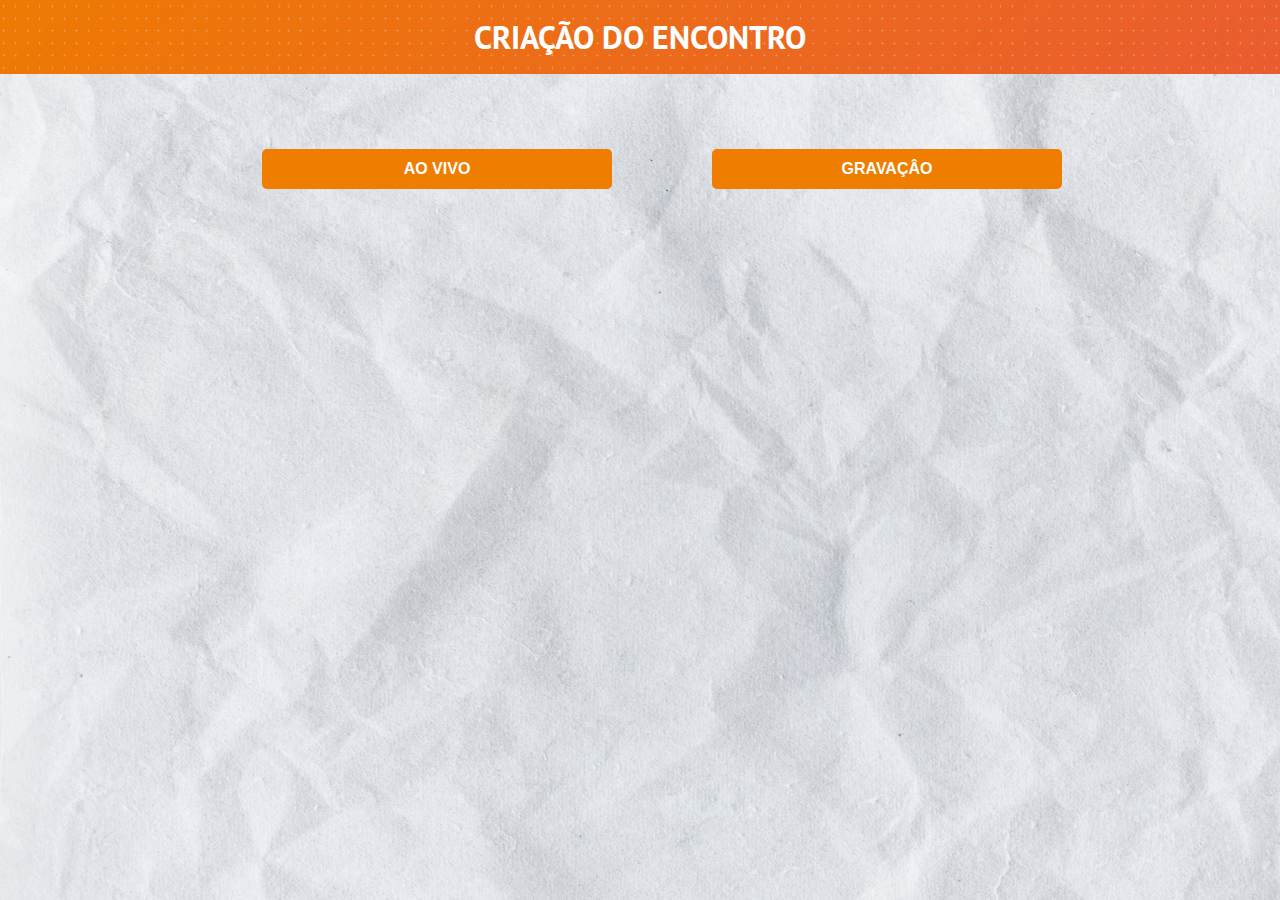
==== index.html @ 1aabfb0f "Add files via upload" ====
<!DOCTYPE html>
<html lang="pt-br">

<head>
  <meta charset="UTF-8">
  <meta name="viewport" content="width=device-width, initial-scale=1.0">
  <meta http-equiv="X-UA-Compatible" content="ie=edge">

  <title>UNISUAM - Tecnologias Eaducaionais | Criação da Apresentação</title>

  <!-- Icons & Fonts -->
  <link rel="icon" href="Img/Icons/iconGuia.png" type="image/x-icon">
  
  <link rel="stylesheet" href="https://fonts.googleapis.com/css?family=PT+Sans:400,400i,700,700i&display=swap&subset=latin-ext">
  <link rel="stylesheet" href="https://fonts.googleapis.com/icon?family=Material+Icons">

  <!-- CSS -->
  <link rel="stylesheet" href="style.css">
  <link rel="stylesheet" href="cores.css">

</head>

<body>
  <section class="" id="escolha">
    <section class="conteudoTopo">
      <h1 class="nomeTopo txtBranco">Criação do Encontro</h1>
    </section>
    <section class="informacoes">
      <div class="div" id="escolhaDiv">
        <div class="input" id="input"><input class="botao" id="botao" type="button" value="AO VIVO" onclick="criarApresentacao1_0()"></div>
        <div class="input" id="input"><input class="botao" id="botao" type="button" value="GRAVAÇÂO" onclick="criarApresentacao2_0()"></div>
      </div>
    </section>
  </section>
  <section class="displayNone" id="HTML1_1">
    <section class="conteudoTopo">
      <h1 class="nomeTopo txtBranco">Criação do Encontro - Ao Vivo</h1>
    </section>
    <section class="informacoes bgBranco">
      <!-- Encontro 1 -->
      <div class="div" id="div1_1_1">
        <h2>Encontro 1</h2>
        <div class="bgCinza1 div widthGeral">
          <p class="linha" ><span class="nomeLinha">Data da Realização:</span></p>
          <p><input type="date" value="" class="textoLinha bdCinza4 bgBranco" id="texto1_1_1" name="" style="height: 25px;"/></p>
        </div>
        <div class="bgCinza1 div widthGeral">
          <p class="linha" ><span class="nomeLinha">Horário da Realização:</span></p>
          <p><input type="time" value="" class="textoLinha bdCinza4 bgBranco" id="texto1_1_2" name="" style="height: 25px;"/> às <input type="time" value="" class="textoLinha bdCinza4 bgBranco" id="texto1_1_3" name="" style="height: 25px;"/></p>
        </div>
        <div class="bgCinza1 div widthGeral">
          <p class="linha"><span class="nomeLinha">Link:</span></p>
          <p><input type="text" value="" class="textoLinha bdCinza4 bgBranco " id="texto1_1_4" name="" style="height: 25px; width: 100%;"/></p>
        </div>
      </div>
      <!-- Encontro 2 -->
      <div class="div" id="div1_2_1">
        <h2>Encontro 2</h2>
        <div class="bgCinza1 div widthGeral">
          <p class="linha" ><span class="nomeLinha">Data da Realização:</span></p>
          <p><input type="date" value="" class="textoLinha bdCinza4 bgBranco" id="texto2_1_1" name="" style="height: 25px;"/></p>
        </div>
        <div class="bgCinza1 div widthGeral">
          <p class="linha" ><span class="nomeLinha">Horário da Realização:</span></p>
          <p><input type="time" value="" class="textoLinha bdCinza4 bgBranco" id="texto2_1_2" name="" style="height: 25px;"/> às <input type="time" value="" class="textoLinha bdCinza4 bgBranco" id="texto2_1_3" name="" style="height: 25px;"/></p>
        </div>
        <div class="bgCinza1 div widthGeral">
          <p class="linha"><span class="nomeLinha">Link:</span></p>
          <p><input value="" class="textoLinha bdCinza4 bgBranco " id="texto2_1_4" name="" style="height: 25px; width: 100%;"/></p>
        </div>
      </div>
      <!-- Botão Criar -->
      <div class="div" id="div1_2">
        <input class="botao bgLaranjaClaroSuam bdLaranjaClaroSuam txtBranco" id="botao" type="button" value="CRIAR HTML" onclick="criarApresentacao1_1()">
      </div>
      <!-- HTML Gerado -->
      <div class="div displayNone" id="div1_3">
        <hr class="linhaDivisoria">        
        <div class="bgCinza1 div  widthGeral">
          <p class="linha"><span class="nomeLinha">Copiar o HTML:</span></p>
          <p><textarea class="desabilitar bdCinza4 bgBranco" id="copiar1_1" style="height: 150px; width: 100%;"></textarea></p>
        </div>
      </div>
      <div class="div displayNone" id="div1_4">
        <input class="botao bgLaranjaClaroSuam bdLaranjaClaroSuam txtBranco" id="botao" type="button" value="COPIAR TUDO" onclick="copiarTexto1_1()">
      </div>
    </section>
  </section>


  <section class="displayNone" id="HTML2_1">
    <section class="conteudoTopo">
      <h1 class="nomeTopo txtBranco">Criação do Encontro - Gravação </h1>
    </section>
    <section class="informacoes bgBranco">
      <div class="div" id="div2_1">        
        <div class="bgCinza1 div">
          <p class="linha"><spanz class="nomeLinha">Nome do coordenador:</span></p>
          <p><input value="" class="textoLinha bdCinza4 bgBranco" id="texto2_1" name="" style="height: 25px;"/></p>
        </div>
        <div class="bgCinza1 div">
          <p class="linha"><span class="nomeLinha">Descrição do Currículo:</span></p>
          <p><textarea class="textoLinha bdCinza4 bgBranco" id="texto2_2" name="" style="height: 300px;"></textarea></p>
        </div>
        <div class="bgCinza1 div">
          <p class="linha"><span class="nomeLinha">Vídeo do coordenador:</span></p>
          <p><input value="" class="textoLinha bdCinza4 bgBranco" id="texto2_3" name="" style="height: 25px;"/></p>
        </div>
      </div>
      <div class="div" id="div2_2">
        <input class="botao bgLaranjaClaroSuam bdLaranjaClaroSuam txtBranco" id="botao" type="button" value="CRIAR APRESENTAÇÃO" onclick="criarApresentacao2_1()">
      </div>
      <div class="div displayNone" id="div2_3">
        <hr class="linhaDivisoria">        
        <div class="bgCinza1 div">
          <p class="linha"><span class="nomeLinha">Copiar o HTML:</span></p>
          <p><textarea class="desabilitar bdCinza4 bgBranco" id="copiar2_1" style="height: 150px;"></textarea></p>
        </div>    
       </div>
      <div class="div displayNone" id="div2_4">
        <input class="botao bgLaranjaClaroSuam bdLaranjaClaroSuam txtBranco" id="botao" type="button" value="COPIAR TUDO" onclick="copiarTexto2_1()">
      </div>
    </section>
  </section>
  

  <script src="//code.jquery.com/jquery-3.2.1.min.js"></script>
  <script src="script.js"></script>
</body>
</html>
---- style.css ----
*{
  box-sizing: border-box;
  margin: 0;
}
body{
	background:url(Img/Background/background_Main_Papel.png) repeat-x fixed;
  background-repeat: no-repeat;
  background-size: cover;
  overflow-x: hidden;
  /* background-color: #f7f7f7; */
  font-family: Arial, Helvetica, sans-serif;
  word-wrap: break-word;
}
input, textarea{
  border: solid 1px #00000000;
  border-radius: 1px;
}


.conteudoTopo{
  width: 100vw;
  margin: 0 auto;
  padding: 10px 25px;
	background:url(Img/Background/Background_Header_Laranja_Claro_Escuro.png);
  /* background-color: #FF7514; */
  background-size: cover;
  background-position: center;
}
.nomeTopo{
  font-size: 32px;
  text-align: center;
  padding: 6px 0 6px 0;
  font-weight: bolder;  
  font-family: "PT Sans", sans-serif, arial !important;  
  text-transform: uppercase;
}



.texto{
  word-wrap: break-word;
}

.informacoes{
  width: 70vw;
  margin: 20px auto;
  padding: 15px 10px;
  display: grid;
  grid-template-columns: 1fr;
  border-radius: 1px;
}
.div{
  margin: auto;
}
#div1_2, #div1_4,#div2_2, #div2_4{
  margin: auto;
  padding: 10px;
}

.div{
  padding: 10px;
  margin: 10px 0px;
  width: max-content
}
.linha{
  padding-bottom: 5px;
}
.nomeLinha{
  font-weight: bolder;
}
textarea{
  resize: none;
}
.widthGeral{
  width: 65vw;
}

.botao{
  margin: 5px auto;
  padding: 5px 10px;
  font-weight: bolder;
  border-radius: 5px;
  cursor: pointer;
  background: #EF7D00;
  color:#ffffff;
}

#escolhaDiv{
  margin: 20px auto;
  padding: 15px 10px;
  display: flex;
  justify-content: center;
}
#escolha .botao{
  margin: 5px 50px;
  padding: 10px 0px;
  font-weight: bolder;
  font-size: 16px;
  width: 350px;
}
.botao:hover{
  background-color: #EA5A33;
  border-color: #EA5A33;
}


.linhaDivisoria{
  margin-top: 10px;
  margin-bottom: 5px;
}

.displayNone{
  display: none;
}






@media only screen and (max-width: 915px){
  .widthGeral{
    width: 800px;
  }
  #div1_1, #div1_3,#div2_1, #div2_3{
    overflow-x: scroll;
    width: 100%;
  }
}
@media only screen and (max-width: 815px){
  #div1_1, #div1_3,#div2_1, #div2_3{
    overflow-x: scroll;
    width: 100%;
  }
}
---- cores.css ----
/* background-color */
.bgAzulClaroSuam{
    background-color: #0F96AE;
}
.bgAzulEscuroSuam{
    background-color: #004070;
}
.bgLaranjaClaroSuam{
    background-color: #EF7D00;
}
.bgLaranjaEscuroSuam{
    background-color: #EA5A33;
}
.bgAmareloClaroSuam{
    background-color: #F5C200;
}
.bgRosaPQF{
    background-color: #FF0055;
}
.bgBranco{
    background-color: #ffffff;
}
.bgBrancoClaro1{
    background-color: #ffffff70;
}
.bgPreto{
    background-color: #000000;
}
.bgPreto1{
    background-color: #333333;
}
.bgLaranjaEscuro1{
    background-color: #FF7514;
}
.bgCinza1{
    background-color: #F0F0F0;
}
.bgCinza2{
    background-color: #E0E0E0;
}
.bgCinza3{
    background-color: #C9C9C9;
}
.bgCinza4{
    background-color: #999999;
}
.bgCinza5{
    background-color: #666666;
}
.bgCinza6{
    background-color: #979797;
}
.bgCinza7{
    background-color: #474747;
}
.bgPretoPQF1{
    background-color: #151515;
}

/* border-color */
.bdAzulClaroSuam{
    border-color: #0F96AE;
}
.bdAzulEscuroSuam{
    border-color: #004070;
}
.bdLaranjaClaroSuam{
    border-color: #EF7D00;
}
.bdLaranjaEscuroSuam{
    border-color: #EA5A33;
}
.bdAmareloClaroSuam{
    border-color: #F5C200;
}
.bdRosaPQF{
    border-color: #FF0055;
}
.bdBranco{
    border-color: #ffffff;
}
.bdBrancoClaro1{
    border-color: #ffffff70;
}
.bdPreto{
    border-color: #000000;
}
.bdPreto1{
    border-color: #333333;
}
.bdLaranjaEscuro1{
    border-color: #FF7514;
}
.bdCinza1{
    border-color: #F0F0F0;
}
.bdCinza2{
    border-color: #E0E0E0;
}
.bdCinza3{
    border-color: #C9C9C9;
}
.bdCinza4{
    border-color: #999999;
}
.bdCinza5{
    border-color: #666666;
}
.bdCinza6{
    border-color: #979797;
}
.bdCinza7{
    border-color: #474747;
}
.bdPretoPQF1{
    border-color: #151515;
}

/* color */
.txtAzulClaroSuam{
    color: #0F96AE;
}
.txtAzulEscuroSuam{
    color: #004070;
}
.txtLaranjaClaroSuam{
    color: #EF7D00;
}
.txtLaranjaEscuroSuam{
    color: #EA5A33;
}
.txtAmareloClaroSuam{
    color: #F5C200;
}
.txtRosaPQF{
    color: #FF0055;
}
.txtBranco{
    color: #ffffff;
}
.txtPreto{
    color: #000000;
}
.txtPreto1{
    color: #333333;
}
.txtLaranjaEscuro1{
    color: #FF7514;
}
.txtCinza1{
    color: #F0F0F0;
}
.txtCinza2{
    color: #E0E0E0;
}
.txtCinza3{
    color: #C9C9C9;
}
.txtCinza4{
    color: #999999;
}
.txtCinza5{
    color: #666666;
}
.txtCinza6{
    color: #979797;
}
.txtCinza7{
    color: #474747;
}
.txtPretoPQF1{
    color: #151515;
}
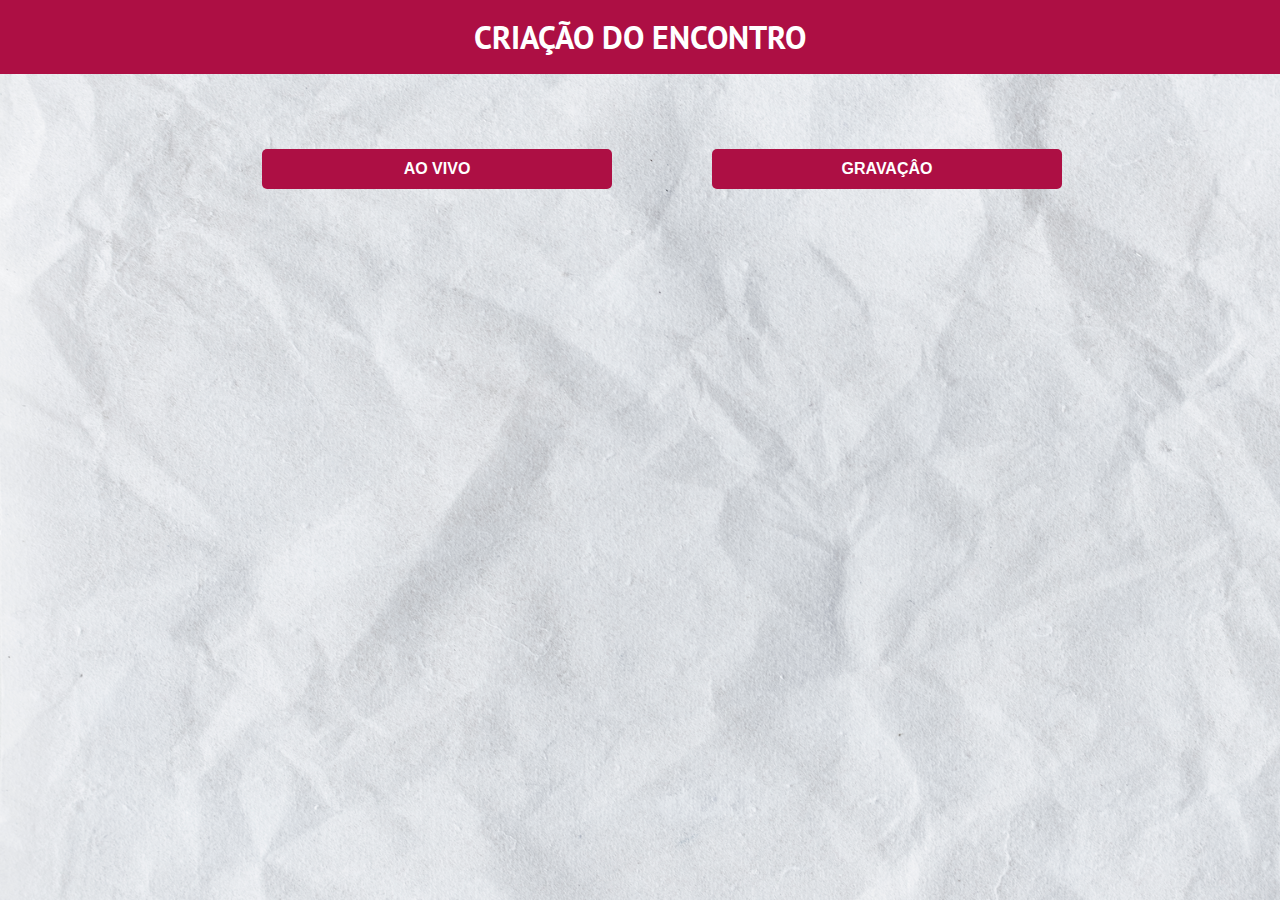
==== commit 03871384: "Add files via upload" ====
--- a/index.html
+++ b/index.html
@@ -9,7 +9,7 @@
   <title>UNISUAM - Tecnologias Eaducaionais | Criação da Apresentação</title>
 
   <!-- Icons & Fonts -->
-  <link rel="icon" href="Img/Icons/iconGuia.png" type="image/x-icon">
+  <link rel='icon' type='image/x-icon' href='Img/Icons/afya-logo.ico'>
   
   <link rel="stylesheet" href="https://fonts.googleapis.com/css?family=PT+Sans:400,400i,700,700i&display=swap&subset=latin-ext">
   <link rel="stylesheet" href="https://fonts.googleapis.com/icon?family=Material+Icons">
--- a/style.css
+++ b/style.css
@@ -21,7 +21,8 @@
   width: 100vw;
   margin: 0 auto;
   padding: 10px 25px;
-	background:url(Img/Background/Background_Header_Laranja_Claro_Escuro.png);
+  background-color: #ad0f44;
+  color: #ffffff;
   /* background-color: #FF7514; */
   background-size: cover;
   background-position: center;
@@ -81,7 +82,7 @@
   font-weight: bolder;
   border-radius: 5px;
   cursor: pointer;
-  background: #EF7D00;
+  background: #ad0f44;
   color:#ffffff;
 }
 
@@ -99,8 +100,8 @@
   width: 350px;
 }
 .botao:hover{
-  background-color: #EA5A33;
-  border-color: #EA5A33;
+  background-color: #7a0b30;
+  border-color: #7a0b30;
 }
 
 
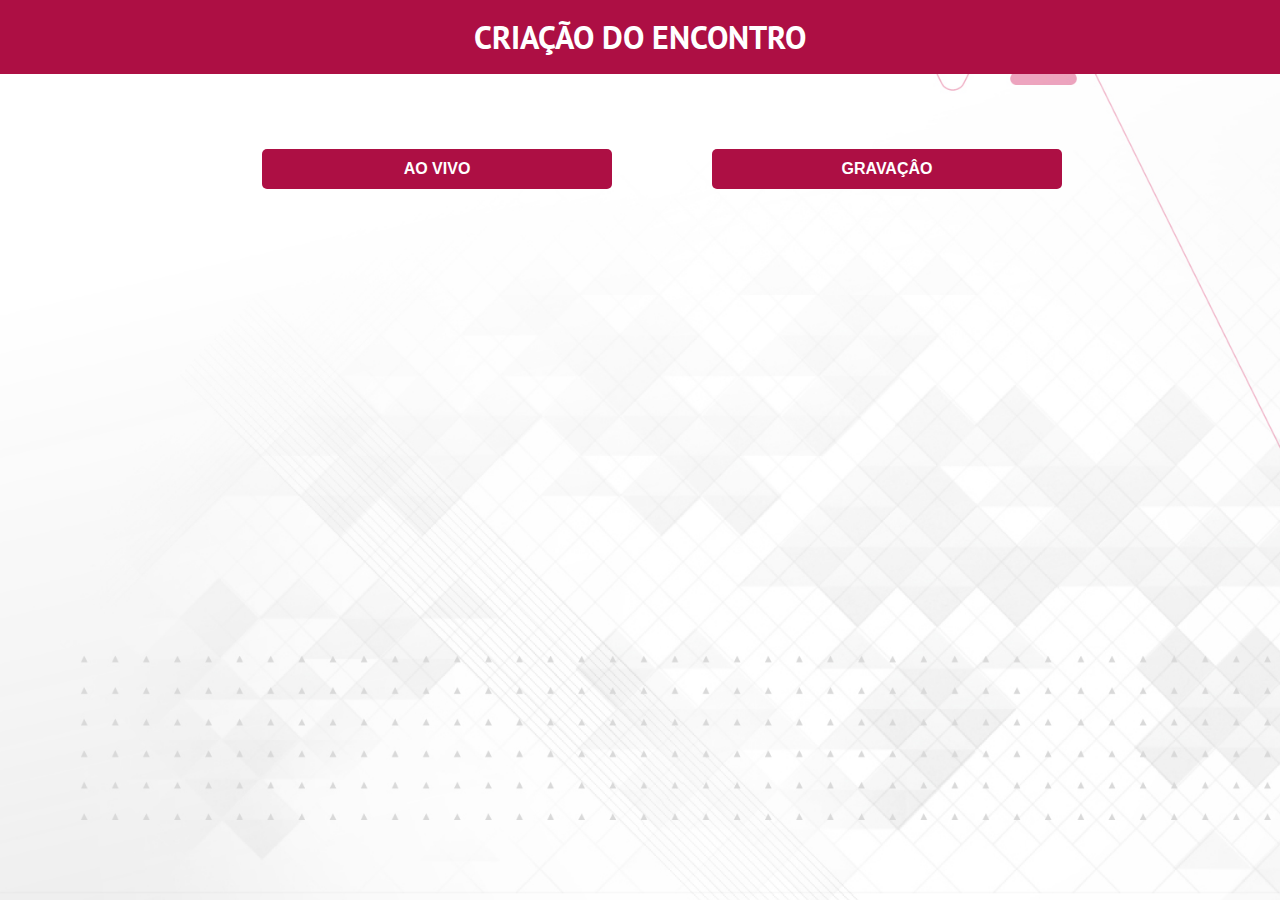
==== commit bb6d4e53: "Add files via upload" ====
--- a/index.html
+++ b/index.html
@@ -21,6 +21,7 @@
 </head>
 
 <body>
+  <!-- Home -->
   <section class="" id="escolha">
     <section class="conteudoTopo">
       <h1 class="nomeTopo txtBranco">Criação do Encontro</h1>
@@ -32,6 +33,8 @@
       </div>
     </section>
   </section>
+
+  <!-- Ao Vivo -->
   <section class="displayNone" id="HTML1_1">
     <section class="conteudoTopo">
       <h1 class="nomeTopo txtBranco">Criação do Encontro - Ao Vivo</h1>
@@ -40,15 +43,15 @@
       <!-- Encontro 1 -->
       <div class="div" id="div1_1_1">
         <h2>Encontro 1</h2>
-        <div class="bgCinza1 div widthGeral">
+        <div class="bgCinza2 div widthGeral">
           <p class="linha" ><span class="nomeLinha">Data da Realização:</span></p>
           <p><input type="date" value="" class="textoLinha bdCinza4 bgBranco" id="texto1_1_1" name="" style="height: 25px;"/></p>
         </div>
-        <div class="bgCinza1 div widthGeral">
+        <div class="bgCinza2 div widthGeral">
           <p class="linha" ><span class="nomeLinha">Horário da Realização:</span></p>
           <p><input type="time" value="" class="textoLinha bdCinza4 bgBranco" id="texto1_1_2" name="" style="height: 25px;"/> às <input type="time" value="" class="textoLinha bdCinza4 bgBranco" id="texto1_1_3" name="" style="height: 25px;"/></p>
         </div>
-        <div class="bgCinza1 div widthGeral">
+        <div class="bgCinza2 div widthGeral">
           <p class="linha"><span class="nomeLinha">Link:</span></p>
           <p><input type="text" value="" class="textoLinha bdCinza4 bgBranco " id="texto1_1_4" name="" style="height: 25px; width: 100%;"/></p>
         </div>
@@ -56,17 +59,17 @@
       <!-- Encontro 2 -->
       <div class="div" id="div1_2_1">
         <h2>Encontro 2</h2>
-        <div class="bgCinza1 div widthGeral">
+        <div class="bgCinza2 div widthGeral">
           <p class="linha" ><span class="nomeLinha">Data da Realização:</span></p>
-          <p><input type="date" value="" class="textoLinha bdCinza4 bgBranco" id="texto2_1_1" name="" style="height: 25px;"/></p>
+          <p><input type="date" value="" class="textoLinha bdCinza4 bgBranco" id="texto1_2_1" name="" style="height: 25px;"/></p>
         </div>
-        <div class="bgCinza1 div widthGeral">
+        <div class="bgCinza2 div widthGeral">
           <p class="linha" ><span class="nomeLinha">Horário da Realização:</span></p>
-          <p><input type="time" value="" class="textoLinha bdCinza4 bgBranco" id="texto2_1_2" name="" style="height: 25px;"/> às <input type="time" value="" class="textoLinha bdCinza4 bgBranco" id="texto2_1_3" name="" style="height: 25px;"/></p>
+          <p><input type="time" value="" class="textoLinha bdCinza4 bgBranco" id="texto1_2_2" name="" style="height: 25px;"/> às <input type="time" value="" class="textoLinha bdCinza4 bgBranco" id="texto1_2_3" name="" style="height: 25px;"/></p>
         </div>
-        <div class="bgCinza1 div widthGeral">
+        <div class="bgCinza2 div widthGeral">
           <p class="linha"><span class="nomeLinha">Link:</span></p>
-          <p><input value="" class="textoLinha bdCinza4 bgBranco " id="texto2_1_4" name="" style="height: 25px; width: 100%;"/></p>
+          <p><input value="" class="textoLinha bdCinza4 bgBranco " id="texto1_2_4" name="" style="height: 25px; width: 100%;"/></p>
         </div>
       </div>
       <!-- Botão Criar -->
@@ -76,7 +79,7 @@
       <!-- HTML Gerado -->
       <div class="div displayNone" id="div1_3">
         <hr class="linhaDivisoria">        
-        <div class="bgCinza1 div  widthGeral">
+        <div class="bgCinza2 div  widthGeral">
           <p class="linha"><span class="nomeLinha">Copiar o HTML:</span></p>
           <p><textarea class="desabilitar bdCinza4 bgBranco" id="copiar1_1" style="height: 150px; width: 100%;"></textarea></p>
         </div>
@@ -87,36 +90,56 @@
     </section>
   </section>
 
-
+  <!-- Gravação -->
   <section class="displayNone" id="HTML2_1">
     <section class="conteudoTopo">
-      <h1 class="nomeTopo txtBranco">Criação do Encontro - Gravação </h1>
+      <h1 class="nomeTopo txtBranco">Criação do Encontro - Gravação</h1>
     </section>
     <section class="informacoes bgBranco">
-      <div class="div" id="div2_1">        
-        <div class="bgCinza1 div">
-          <p class="linha"><spanz class="nomeLinha">Nome do coordenador:</span></p>
-          <p><input value="" class="textoLinha bdCinza4 bgBranco" id="texto2_1" name="" style="height: 25px;"/></p>
+      <!-- Encontro 1 -->
+      <div class="div" id="div2_1_1">
+        <h2>Encontro 1</h2>
+        <div class="bgCinza2 div widthGeral">
+          <p class="linha" ><span class="nomeLinha">Data da Realização:</span></p>
+          <p><input type="date" value="" class="textoLinha bdCinza4 bgBranco" id="texto2_1_1" name="" style="height: 25px;"/></p>
         </div>
-        <div class="bgCinza1 div">
-          <p class="linha"><span class="nomeLinha">Descrição do Currículo:</span></p>
-          <p><textarea class="textoLinha bdCinza4 bgBranco" id="texto2_2" name="" style="height: 300px;"></textarea></p>
+        <div class="bgCinza2 div widthGeral">
+          <p class="linha" ><span class="nomeLinha">Horário da Realização:</span></p>
+          <p><input type="time" value="" class="textoLinha bdCinza4 bgBranco" id="texto2_1_2" name="" style="height: 25px;"/> às <input type="time" value="" class="textoLinha bdCinza4 bgBranco" id="texto2_1_3" name="" style="height: 25px;"/></p>
         </div>
-        <div class="bgCinza1 div">
-          <p class="linha"><span class="nomeLinha">Vídeo do coordenador:</span></p>
-          <p><input value="" class="textoLinha bdCinza4 bgBranco" id="texto2_3" name="" style="height: 25px;"/></p>
+        <div class="bgCinza2 div widthGeral">
+          <p class="linha"><span class="nomeLinha">Link:</span></p>
+          <p><input type="text" value="" class="textoLinha bdCinza4 bgBranco " id="texto2_1_4" name="" style="height: 25px; width: 100%;"/></p>
         </div>
       </div>
+      <!-- Encontro 2 -->
+      <div class="div" id="div2_2_1">
+        <h2>Encontro 2</h2>
+        <div class="bgCinza2 div widthGeral">
+          <p class="linha" ><span class="nomeLinha">Data da Realização:</span></p>
+          <p><input type="date" value="" class="textoLinha bdCinza4 bgBranco" id="texto2_2_1" name="" style="height: 25px;"/></p>
+        </div>
+        <div class="bgCinza2 div widthGeral">
+          <p class="linha" ><span class="nomeLinha">Horário da Realização:</span></p>
+          <p><input type="time" value="" class="textoLinha bdCinza4 bgBranco" id="texto2_2_2" name="" style="height: 25px;"/> às <input type="time" value="" class="textoLinha bdCinza4 bgBranco" id="texto2_2_3" name="" style="height: 25px;"/></p>
+        </div>
+        <div class="bgCinza2 div widthGeral">
+          <p class="linha"><span class="nomeLinha">Link:</span></p>
+          <p><input value="" class="textoLinha bdCinza4 bgBranco " id="texto2_2_4" name="" style="height: 25px; width: 100%;"/></p>
+        </div>
+      </div>
+      <!-- Botão Criar -->
       <div class="div" id="div2_2">
-        <input class="botao bgLaranjaClaroSuam bdLaranjaClaroSuam txtBranco" id="botao" type="button" value="CRIAR APRESENTAÇÃO" onclick="criarApresentacao2_1()">
+        <input class="botao bgLaranjaClaroSuam bdLaranjaClaroSuam txtBranco" id="botao" type="button" value="CRIAR HTML" onclick="criarApresentacao2_1()">
       </div>
+      <!-- HTML Gerado -->
       <div class="div displayNone" id="div2_3">
         <hr class="linhaDivisoria">        
-        <div class="bgCinza1 div">
+        <div class="bgCinza2 div  widthGeral">
           <p class="linha"><span class="nomeLinha">Copiar o HTML:</span></p>
-          <p><textarea class="desabilitar bdCinza4 bgBranco" id="copiar2_1" style="height: 150px;"></textarea></p>
-        </div>    
-       </div>
+          <p><textarea class="desabilitar bdCinza4 bgBranco" id="copiar2_1" style="height: 150px; width: 100%;"></textarea></p>
+        </div>
+      </div>
       <div class="div displayNone" id="div2_4">
         <input class="botao bgLaranjaClaroSuam bdLaranjaClaroSuam txtBranco" id="botao" type="button" value="COPIAR TUDO" onclick="copiarTexto2_1()">
       </div>
--- a/style.css
+++ b/style.css
@@ -3,7 +3,7 @@
   margin: 0;
 }
 body{
-	background:url(Img/Background/background_Main_Papel.png) repeat-x fixed;
+	background:url(Img/Background/background_novo.png) repeat-x fixed;
   background-repeat: no-repeat;
   background-size: cover;
   overflow-x: hidden;
@@ -100,8 +100,8 @@
   width: 350px;
 }
 .botao:hover{
-  background-color: #7a0b30;
-  border-color: #7a0b30;
+  background-color: #670928;
+  border-color: #670928;
 }
 
 
@@ -113,7 +113,6 @@
 .displayNone{
   display: none;
 }
-
 
 
 
--- a/cores.css
+++ b/cores.css
@@ -0,0 +1,119 @@
+/* background-color */
+.bgRosaAfya{
+    background-color: #ad0f44;
+}
+.bgRosaAfyaEscuro{
+    background-color: #670928;
+}
+.bgBranco{
+    background-color: #ffffff;
+}
+.bgBrancoClaro1{
+    background-color: #ffffff70;
+}
+.bgPreto{
+    background-color: #000000;
+}
+.bgPreto1{
+    background-color: #333333;
+}
+.bgCinza1{
+    background-color: #F0F0F0;
+}
+.bgCinza2{
+    background-color: #E0E0E0;
+}
+.bgCinza3{
+    background-color: #C9C9C9;
+}
+.bgCinza4{
+    background-color: #999999;
+}
+.bgCinza5{
+    background-color: #666666;
+}
+.bgCinza6{
+    background-color: #979797;
+}
+.bgCinza7{
+    background-color: #474747;
+}
+
+/* border-color */
+.bdRosaAfya{
+    border-color: #ad0f44;
+}
+.bdRosaAfyaEscuro{
+    border-color: #670928;
+}
+.bdBranco{
+    border-color: #ffffff;
+}
+.bdBrancoClaro1{
+    border-color: #ffffff70;
+}
+.bdPreto{
+    border-color: #000000;
+}
+.bdPreto1{
+    border-color: #333333;
+}
+.bdCinza1{
+    border-color: #F0F0F0;
+}
+.bdCinza2{
+    border-color: #E0E0E0;
+}
+.bdCinza3{
+    border-color: #C9C9C9;
+}
+.bdCinza4{
+    border-color: #999999;
+}
+.bdCinza5{
+    border-color: #666666;
+}
+.bdCinza6{
+    border-color: #979797;
+}
+.bdCinza7{
+    border-color: #474747;
+}
+
+/* color */
+.txtRosaAfya{
+    color: #ad0f44;
+}
+.txtRosaAfyaEscuro{
+    color: #670928;
+}
+.txtBranco{
+    color: #ffffff;
+}
+.txtPreto{
+    color: #000000;
+}
+.txtPreto1{
+    color: #333333;
+}
+.txtCinza1{
+    color: #F0F0F0;
+}
+.txtCinza2{
+    color: #E0E0E0;
+}
+.txtCinza3{
+    color: #C9C9C9;
+}
+.txtCinza4{
+    color: #999999;
+}
+.txtCinza5{
+    color: #666666;
+}
+.txtCinza6{
+    color: #979797;
+}
+.txtCinza7{
+    color: #474747;
+}